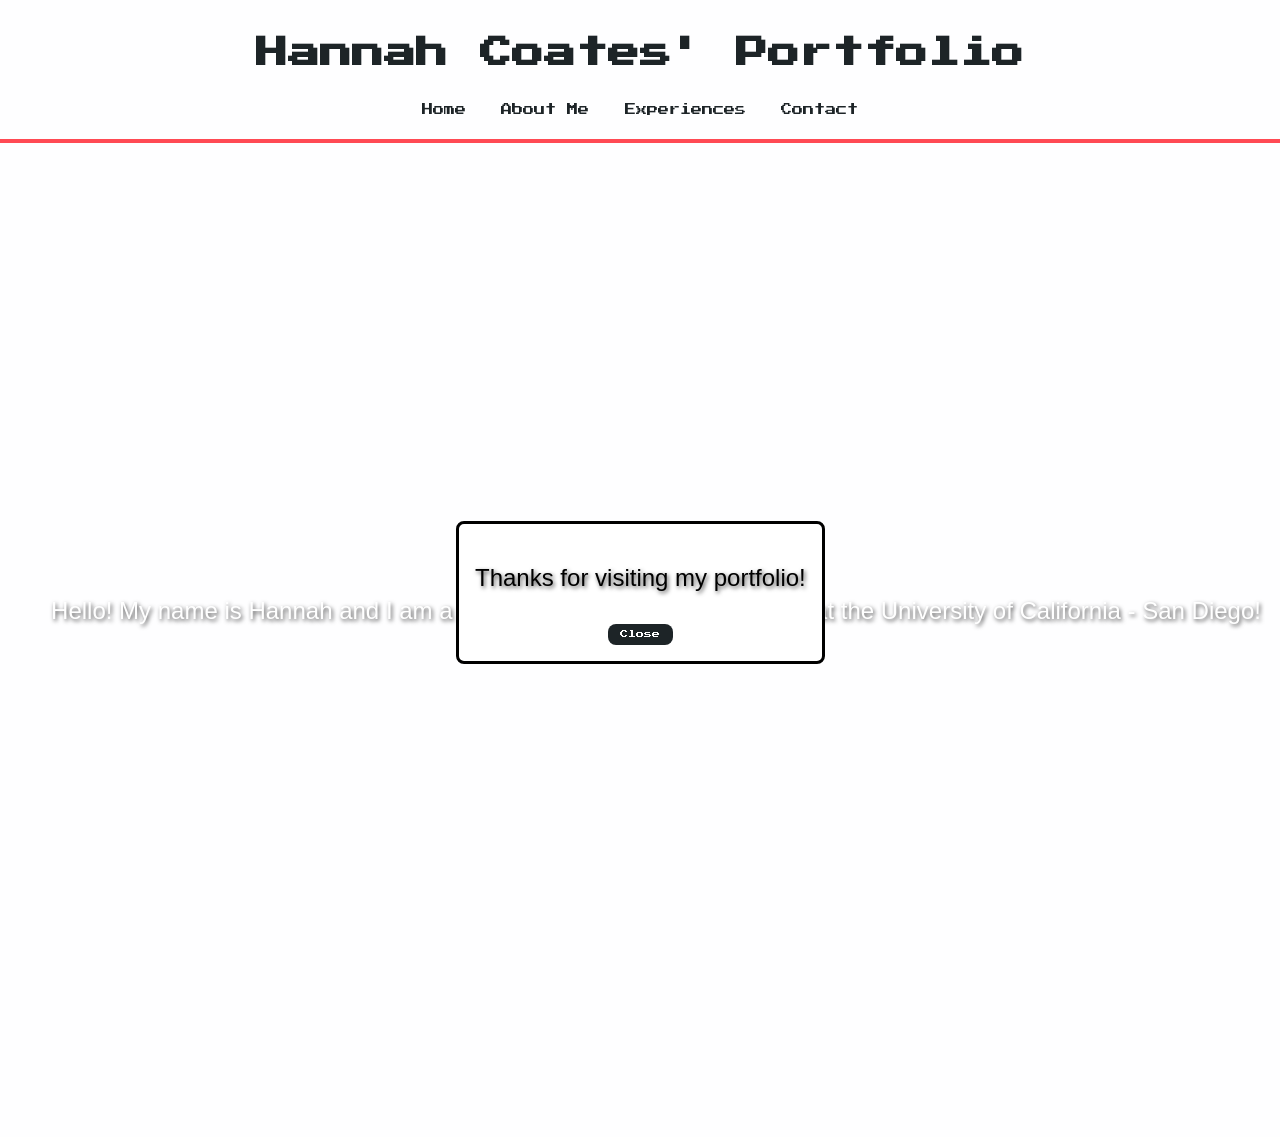
==== index.html @ 8ab7c665 "update all pages to include smooth transistion" ====
<!DOCTYPE html>
<html lang="en">

<head>
	<meta charset="utf-8" />
	<meta name="description" content="Portfolio Site for showcase Hannah's experiences" />
	<meta name="keywords" content="HTML, CSS, JavaScript" />
	<meta name="author" content="Hannah Coates" />
    <meta name="viewport" content="width=device-width, initial-scale=1">
	<title>Hannah's Personal Portfolio Website</title>
	<link href="./assets/favicon.ico" rel="icon" />
    <link href="./style.css" rel="stylesheet">
    <style>
        @view-transition {
            navigation: auto;
        }
    </style>
</head>

<body>
	<header>
        <h1>Hannah Coates' Portfolio</h1>
        <nav>
            <ul>
                <li>
                    <a href="index.html">Home</a>
                </li>
                <li>
                    <a href="pages/aboutme.html">About Me</a>
                </li>
                <li>
                    <a href="pages/experiences.html">Experiences</a>
                </li>
                <li>
                    <a href="pages/contact.html">Contact</a>
                </li>
            </ul>
        </nav>
    </header>

    <main id="home-page">
        <dialog id="popUp" open>
            <p>Thanks for visiting my portfolio!</p>
            <button id="popUpBtn">Close</button>
        </dialog>
        <h2>Hannah Coates</h2>
        <p>Hello! My name is Hannah and I am a 4th year computer science major at the University of California - San Diego! 
            <br>
            Welcome to my portfolio site!</p>
    </main>

    <footer>
		<p>This page was made by Hannah Coates</p>
        <button id="theme-toggle">Toggle Theme</button>
	</footer>

    <script>
        const dialog = document.getElementById("popUp");
        const dialogBtn = document.getElementById("popUpBtn");

        dialogBtn.addEventListener("click", () => {
            dialog.close();
        });
    </script>

    <script src="./script.js"></script>
</body>

</html>
---- style.css ----
@charset "utf-8";

/* === Root Variables === */
@import url('https://fonts.googleapis.com/css2?family=Press+Start+2P&display=swap');

:root {
    color-scheme: light dark;

    --accent: color(display-p3 1 0.36 0.36);
    --accent-2: color(display-p3 1 0.72 0.64);
    --bg: color-mix(in srgb, white 90%, color(display-p3 0.97 0.97 0.98));
    --text: color(display-p3 0.12 0.14 0.15);
    --card-bg: color-mix(in srgb, white 95%, var(--accent) 5%);
    --header-height: 8.5rem;
    --page-gutter: 2rem;
    --card-radius: 0.5rem;
    --card-shadow: 0 8px 18px color-mix(in srgb, rgba(0,0,0,0.6) 80%, var(--accent) 20%);
    --ui-speed: 240ms;
}

html.dark {
    --bg: color-mix(in srgb, black 90%, color(display-p3 0.1 0.1 0.1));
    --text: color(display-p3 0.94 0.94 0.94);
    --card-bg: color-mix(in srgb, rgb(45, 39, 39) 80%, var(--accent-2) 20%);
    --card-shadow: 0 8px 18px color-mix(in srgb, rgba(231,231,231,0.6) 80%, var(--accent-2) 20%);
}

html.fun {
    --bg: color(display-p3 0.85 0.92 0.95);       
    --text: color(display-p3 0.10 0.15 0.10);    
    --card-bg: color(display-p3 0.75 0.85 0.80); 
    --accent: color(display-p3 0.30 0.60 0.95); 
    --accent-2: color(display-p3 0.65 0.45 0.25);
    --card-shadow: 0 8px 18px rgba(50, 100, 120, 0.35);
}

html, body {
    width: 100%;
    margin: 0;
    padding: 0;
    height: 100%;
    background: var(--bg);
    color: var(--text);
    font-family: 'Press Start 2P', system-ui, -apple-system, "Segoe UI", Roboto, "Helvetica Neue", Arial, sans-serif;
    font-size: 16px;
    overflow-x: hidden;
}

body {
    display: grid;
    grid-template-rows: auto 1fr auto;
    min-height: 100dvh;
}

h2 {
    color: var(--accent);
    text-align: center;
}

h3 {
    color: var(--accent-2);
    text-align: center;
    font-size: 1rem;
}

/* === Header / Navigation === */
header {
    position: sticky;
    top: 0;
    left: 0;
    right: 0;
    z-index: 10;
    background-color: var(--bg);
    border-bottom: 4px solid var(--accent);
    padding: 1rem 2rem;
    display: flex;
    flex-direction: column;
    align-items: center;
    text-align: center;
}

header nav ul {
    display: flex;
    flex-wrap: wrap;
    justify-content: center;
    gap: 1rem;
    list-style: none;
    padding: 0;
    margin: 0.5rem 0;
}

header nav a {
    font-size: 0.7rem;
    padding: 0.45rem 0.6rem;
    border-radius: 0.25rem;
    color: var(--text);
    text-decoration: none;
    transition: transform var(--ui-speed) ease, color var(--ui-speed) ease;
}

header nav a:hover {
    color: var(--accent);
    transform: translateY(-2px) scale(1.02);
}

#work-experiences a {
    color: var(--accent);
    font-weight: bold;
    transition: transform var(--ui-speed) ease, color var(--ui-speed) ease;
}

#work-experiences a:hover {
    color: var(--accent-2);
}

/* === Main Content === */
main {
    max-width: 100%;
    padding: 0 1rem;
    margin: auto;
}

main p,
main ul {
    font-family: 'Roboto', sans-serif;
}

#home-page { 
  background-image: url("./assets/ucsd.png"); 
  background-size: cover; 
  background-position: center;
  background-repeat: no-repeat;
  background-attachment: fixed;
  min-height: 100vh; width: 100%; 
  margin: 0; display: flex; 
  flex-direction: column; 
  align-items: center; 
  justify-content: center; 
  color: white;
  text-shadow: 1.5px 1.5px 4.5px rgba(0,0,0,0.7); 
  text-align: center; 
  p {
    font-family: 'Roboto', sans-serif;
    font-size: 1.5rem;
  }
}

section {
    max-width: 700px;
    margin: 2rem auto;
    padding: 1.5rem;
    background-color: var(--card-bg);
    border-radius: var(--card-radius);
    box-shadow: 0 6px 20px rgba(0,0,0,0.1);
}

section h2 {
    font-size: 1.8rem;
    margin-bottom: 1rem;
    border-bottom: 2px solid var(--accent-2);
    padding-bottom: 0.5rem;
}

section ul {
    padding-left: 1.5rem;
}

section ul li {
    margin-bottom: 0.75rem;
    line-height: 1.6;
    display: flex;
    align-items: center;
    gap: 0.5rem;
}

/* === Dialog === */ 
dialog button, #theme-toggle { 
  margin-top: 0.5rem; 
  border: none; 
  background-color: var(--text); 
  color: var(--bg); 
  font-family: "Press Start 2P", cursive; 
  font-size: 0.5rem; 
  padding: 0.4rem 0.8rem; 
  cursor: pointer; 
  border-radius: var(--card-radius, 5px); 
} 

dialog button:hover { 
  background-color: var(--accent); 
} 

dialog { 
  text-align: center; 
  border-radius: var(--card-radius, 5px); 
} 

dialog p { 
  font-family: "Press Start 2P", cursive; 
} 

dialog[open] { 
  animation: fadeInDialog 0.4s ease forwards; 
}

/* Fade-in animation for dialog */ 
@keyframes fadeInDialog { 
  from { opacity: 0; transform: scale(0.95); } 
  to { opacity: 1; transform: scale(1); } 
}

/* === Info Cards === */
info-card {
    display: block;
    background-color: var(--card-bg);
    border: 3px solid var(--accent);
    border-radius: var(--card-radius);
    padding: 1rem;    
    box-shadow: 0 4px 8px var(--card-shadow);
    margin: 1rem auto;
    width: 100%;
    text-align: center;
    box-sizing: border-box;
    transition: transform 0.3s ease, box-shadow 0.3s ease;
    max-width: 600px;
}

info-card:hover {
    transform: scale(1.03);
    box-shadow: var(--card-shadow);
}

info-card .card-header {
    display: flex;
    flex-direction: column;
    align-items: center;
    justify-content: center;
    gap: 0.5rem;
    margin-bottom: 1rem;
}

info-card .card-logo {
    width: 80px;
    height: auto;
    object-fit: contain;
}

info-card h3 {
    margin-top: 0;
    font-family: 'Press Start 2P', monospace;
}

info-card p,
info-card ul {
    font-family: 'Roboto', sans-serif;
    line-height: 1.5;
    font-size: 0.9rem;
}

info-card:has(img) {
  border-color: var(--accent);
  border-style: dotted;
  border-width: 2px;
}

.skill {
    background-color: var(--accent);
    color: var(--bg);
    padding: 0.1em 0.4em;
    border-radius: 0.3em;
}

/* === Skills Section === */
#skills {
    display: flex;
    flex-direction: column;
    gap: 1rem;
    max-width: 700px;
    margin: 0 auto;
}

#skills label {
    display: block;
    font-weight: bold;
    margin-bottom: 0.25rem;
}

#skills progress {
    width: 100%;
    height: 1rem;
    border-radius: 5px;
    appearance: none;
}

#skills progress::-webkit-progress-bar { background-color: var(--bg); }
#skills progress::-webkit-progress-value { background-color: var(--accent); }

/* === Summary Section === */
.summary-container {
    display: flex;
    gap: 2rem;
    flex-wrap: wrap;
    max-width: 800px;
    margin: 2rem auto;
    padding: 1rem;
}

.summary-image img {
    width: 230px;
    height: auto;
    border-radius: 10px;
    object-fit: cover;
}

.summary-text { 
  flex: 1; 
}

#swe-image {
  display: block;
  width: min(80%, 350px);
  height: auto;
  margin: 0 auto;
  object-fit: cover;
}

/* === Contact Form === */
.contact-container, .contact-form {
    max-width: 700px;
    margin: 2rem auto;
    padding: 1.5rem;
    color: var(--text);
    background-color: var(--card-bg);
    border: 2px solid var(--accent);
    border-radius: var(--card-radius);
    box-shadow: 0 6px 16px rgba(0,0,0,0.15);
    text-align: center;
}

.contact-form fieldset { border: none; padding: 0; }
.contact-form legend { font-size: 1.2rem; font-weight: bold; margin-bottom: 1rem; color: var(--accent); }
.contact-form label { display: block; text-align: left; margin-top: 1rem; font-weight: bold; }
.contact-form input,
.contact-form textarea {
    width: 100%; padding: 0.6rem; margin-top: 0.3rem; border: 1px solid #ccc; border-radius: var(--card-radius);
    font-family: 'Roboto', sans-serif; font-size: 0.95rem; box-sizing: border-box;
}
.contact-form textarea { resize: vertical; }
.contact-form button {
    margin-top: 1.5rem; padding: 0.6rem 1.2rem;
    font-family: 'Press Start 2P', cursive;
    font-size: 0.85rem;
    color: var(--bg);
    background-color: var(--accent);
    border: none;
    border-radius: var(--card-radius);
    cursor: pointer;
    transition: transform 0.2s ease, background-color 0.2s ease;
}
.contact-form button:hover {
    background-color: var(--accent-2);
    transform: translateY(-2px) scale(1.02);
}

/* === Experience === */
.experience-links, .load-data {
    display: flex;
    justify-content: center;
    gap: 2rem;
    margin: 2rem 0;
    flex-wrap: wrap;
}

.exp-link, .data-link {
    display: inline-block;
    background-color: var(--card-bg);
    color: var(--accent);
    text-decoration: none;
    font-weight: bold;
    font-size: 1rem;
    padding: 1rem 2rem;
    border-radius: var(--card-radius);
    box-shadow: 0 4px 10px rgba(0,0,0,0.15);
    text-align: center;
    transition: transform 0.2s ease, box-shadow 0.2s ease;
}

.exp-link:hover, .data-link:hover { transform: translateY(-3px) scale(1.05); box-shadow: 0 6px 15px rgba(0,0,0,0.2); }

/* === Footer === */
footer {
    text-align: center;
    font-size: 0.6rem;
    padding: 1rem;
    border-top: 4px solid var(--accent);
    background-color: var(--bg);
}

/* === Responsive Queries === */
@media screen and (max-width: 768px) {
    .experience-links { flex-direction: column; gap: 1rem; align-items: center; }
    .exp-link { width: 80%; }
    .summary-container { flex-direction: column; align-items: center; text-align: center; }

    header nav ul {
        flex-direction: column;
        gap: 0.5rem;
        align-items: center;
        margin: 0.5rem 0;
        padding: 0;
    }

    header nav a {
        width: 80%;         
        text-align: center;
    }
}

@media screen and (max-width: 480px) {

  section {
    width: 100%;
    padding: 1rem;
    margin: 1rem auto;
    box-sizing: border-box;
  }

  h1 {
    font-size: 1rem;
  }

  info-card {
    width: 90%;
    max-width: none;
    margin: 0 auto 1rem auto;
  }

  .experience-links {
    flex-direction: column;
    align-items: center;
    width: 100%;
    padding: 0 1rem;
    box-sizing: border-box;
  }

  .exp-link {
    width: 90%;
  }
}
/* Focus outline for accessibility */
.contact-form input:focus,
.contact-form textarea:focus,
.contact-form button:focus {
  outline: 3px solid #005fcc;
  outline-offset: 2px;
}

/* Base input style */
input,
textarea {
  border: 2px solid #ccc;
  padding: 0.4rem 0.6rem;
  border-radius: 6px;
  font-size: 1rem;
  transition: 0.2s;
}
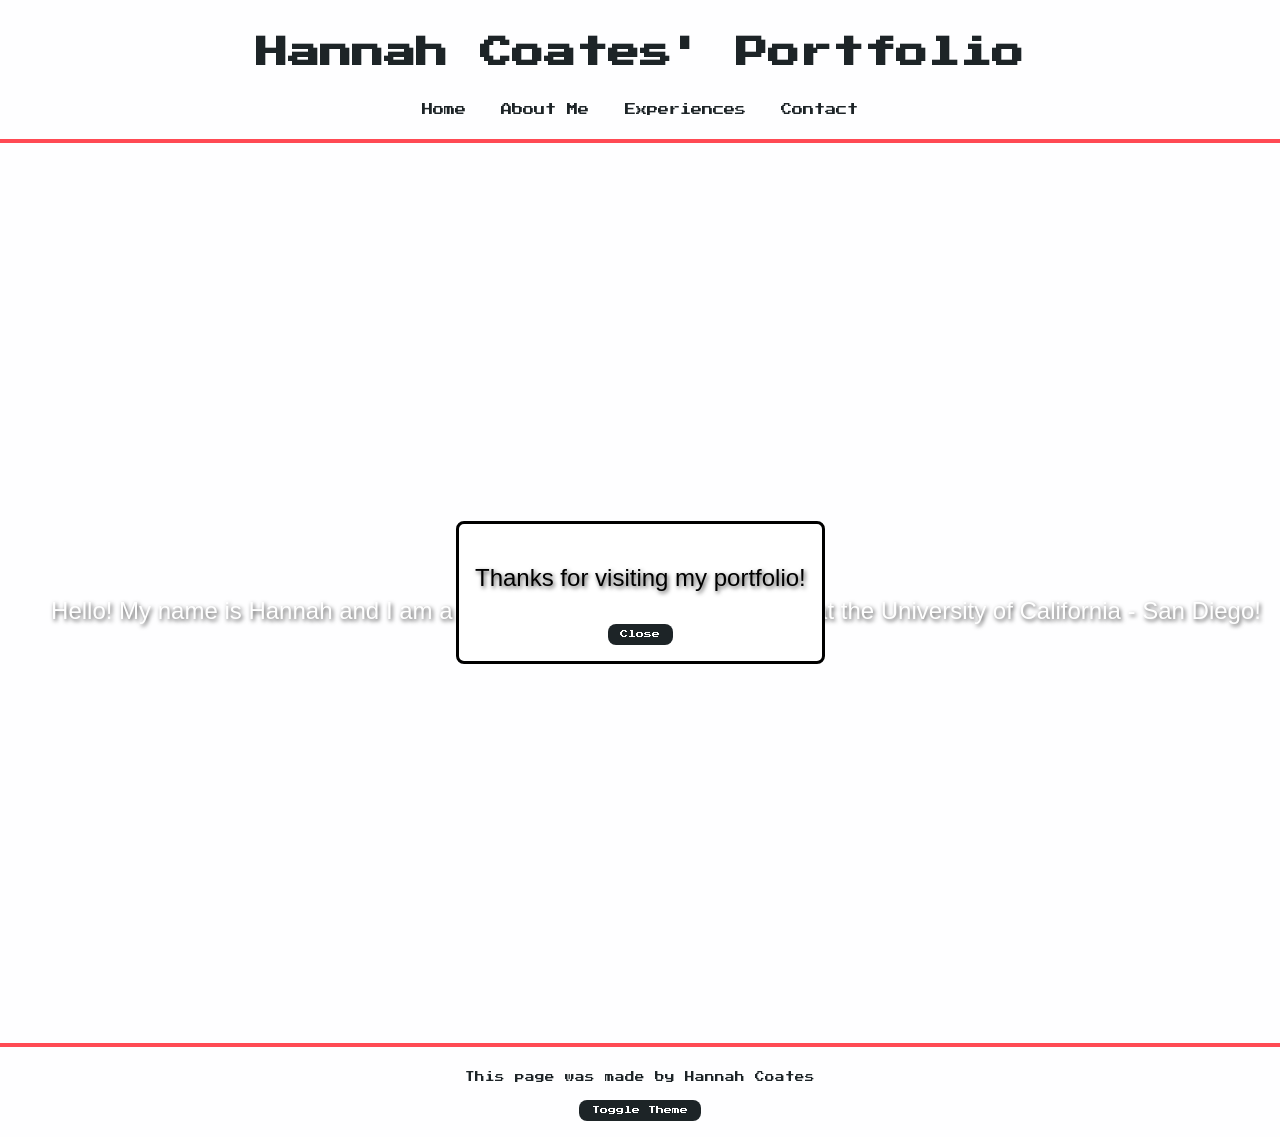
==== commit 8355fbdf: "feature: scroll to top button" ====
--- a/index.html
+++ b/index.html
@@ -63,6 +63,8 @@
         });
     </script>
 
+    <button id="back-to-top">↑</button>
+    <script src="../scroll_script.js"></script>
     <script src="./script.js"></script>
 </body>
 
--- a/style.css
+++ b/style.css
@@ -38,7 +38,6 @@
     width: 100%;
     margin: 0;
     padding: 0;
-    height: 100%;
     background: var(--bg);
     color: var(--text);
     font-family: 'Press Start 2P', system-ui, -apple-system, "Segoe UI", Roboto, "Helvetica Neue", Arial, sans-serif;
@@ -465,3 +464,32 @@
   transition: 0.2s;
 }
 
+/* Back to Top Button styled to match site */
+#back-to-top {
+    position: fixed;
+    bottom: 30px;
+    right: 30px;
+    width: 50px;
+    height: 50px;
+    background-color: var(--accent);
+    color: var(--bg);
+    border: 2px solid var(--accent-2);
+    border-radius: var(--card-radius);
+    font-family: 'Press Start 2P', cursive;
+    font-size: 16px;
+    display: none;
+    align-items: center;
+    justify-content: center;
+    cursor: pointer;
+    z-index: 1000;
+    transition: transform 0.3s ease, background-color 0.3s ease, box-shadow 0.3s ease;
+    box-shadow: 0 4px 10px var(--card-shadow);
+}
+
+/* Hover effect matching other buttons */
+#back-to-top:hover {
+    background-color: var(--accent-2);
+    transform: translateY(-2px) scale(1.05);
+    box-shadow: 0 6px 15px var(--card-shadow);
+}
+
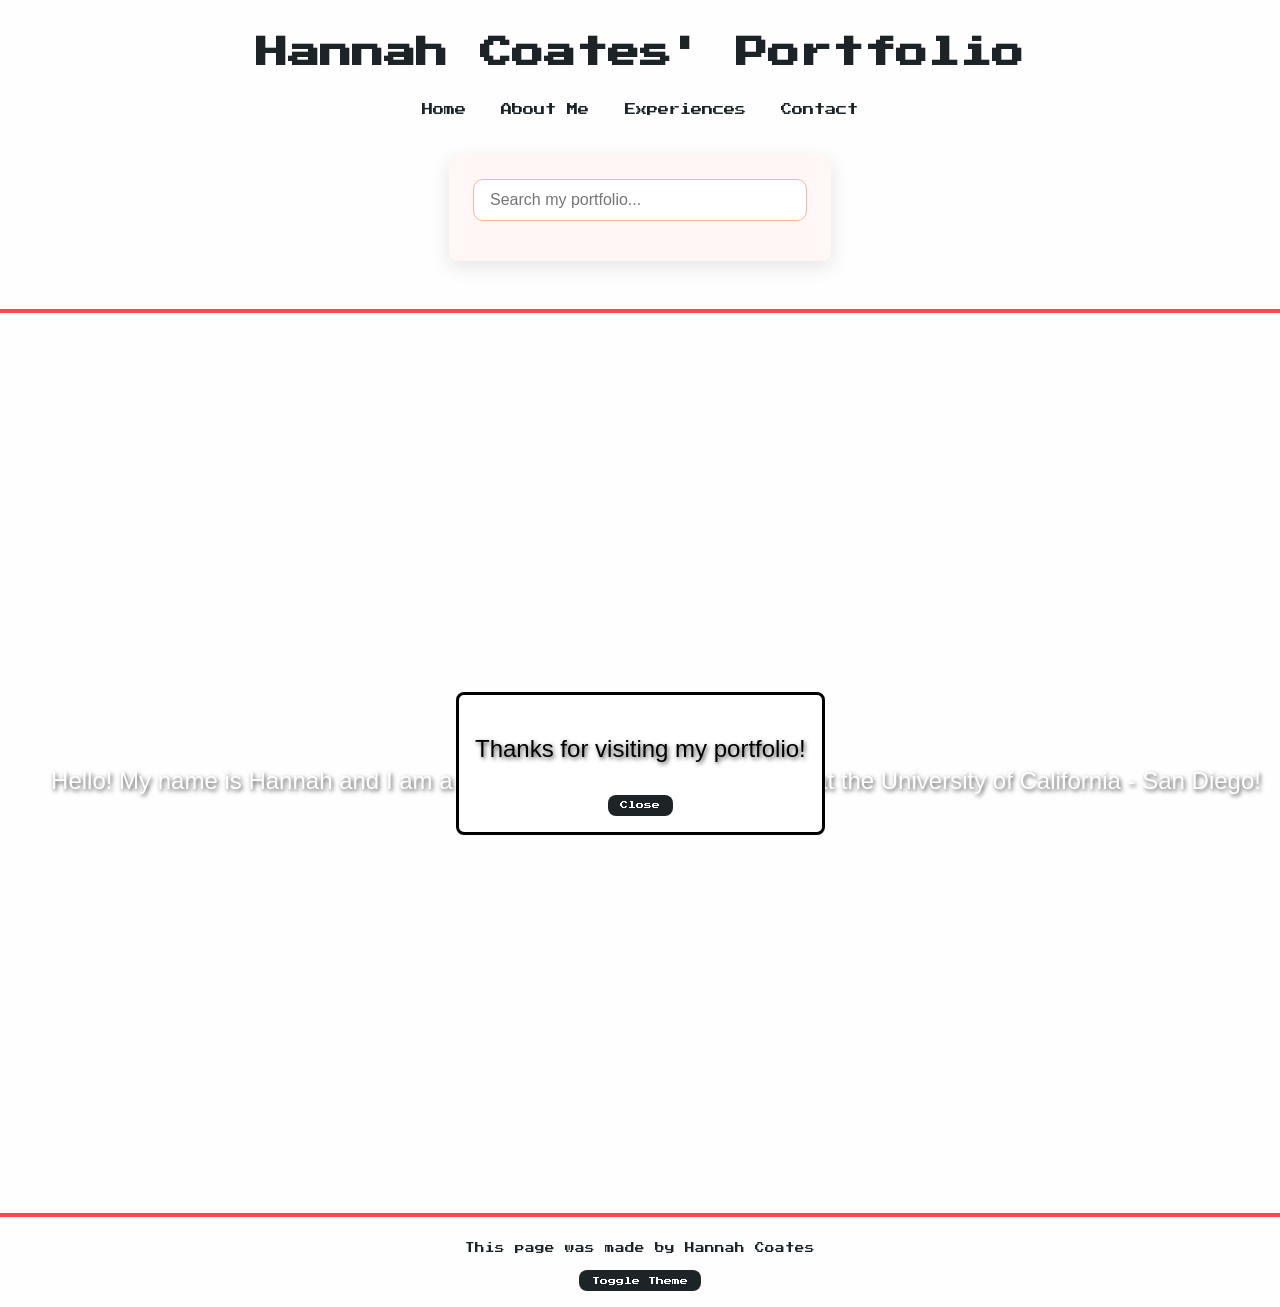
==== commit 8f3db79c: "feature: search bar on index page" ====
--- a/index.html
+++ b/index.html
@@ -36,6 +36,10 @@
                 </li>
             </ul>
         </nav>
+        <section id="site-search">
+            <input type="text" id="global-search" placeholder="Search my portfolio...">
+            <div id="search-results"></div>
+        </section>
     </header>
 
     <main id="home-page">
@@ -65,6 +69,7 @@
 
     <button id="back-to-top">↑</button>
     <script src="../scroll_script.js"></script>
+    <script src="./search_script.js"></script>
     <script src="./script.js"></script>
 </body>
 
--- a/style.css
+++ b/style.css
@@ -209,7 +209,10 @@
 }
 
 /* === Info Cards === */
+
+/* Flip container */
 info-card {
+    perspective: 1000px;
     display: block;
     background-color: var(--card-bg);
     border: 3px solid var(--accent);
@@ -218,30 +221,61 @@
     box-shadow: 0 4px 8px var(--card-shadow);
     margin: 1rem auto;
     width: 100%;
+    height: 250px;
     text-align: center;
     box-sizing: border-box;
     transition: transform 0.3s ease, box-shadow 0.3s ease;
     max-width: 600px;
+    border: 2px solid var(--accent-2);
 }
 
 info-card:hover {
     transform: scale(1.03);
     box-shadow: var(--card-shadow);
-}
-
-info-card .card-header {
-    display: flex;
-    flex-direction: column;
+    border: 2px solid var(--accent);
+}
+
+info-card .card-inner {
+    position: relative;
+    width: 100%;
+    height: 100%;
+    transition: transform 0.6s ease;
+    transform-style: preserve-3d;
+}
+
+info-card:hover .card-inner {
+    transform: rotateY(180deg);
+}
+
+info-card .card-front,
+info-card .card-back {
+    position: absolute;
+    width: 100%;
+    height: 100%;
+    backface-visibility: hidden;
+    border-radius: var(--card-radius);
+    display: flex;
     align-items: center;
     justify-content: center;
-    gap: 0.5rem;
-    margin-bottom: 1rem;
-}
-
-info-card .card-logo {
-    width: 80px;
-    height: auto;
-    object-fit: contain;
+    padding: 1rem;
+    box-sizing: border-box;
+    text-align: center;
+}
+
+info-card .card-front {
+    background-color: var(--card-bg);
+    color: var(--accent);
+    font-weight: bold;
+    font-size: 1.1rem;
+    border: 2px solid var(--accent);
+}
+
+info-card .card-back {
+    background-color: var(--card-bg);
+    color: var(--text);
+    transform: rotateY(180deg);
+    font-size: 0.9rem;
+    border: 2px solid var(--accent-2);
 }
 
 info-card h3 {
@@ -254,12 +288,6 @@
     font-family: 'Roboto', sans-serif;
     line-height: 1.5;
     font-size: 0.9rem;
-}
-
-info-card:has(img) {
-  border-color: var(--accent);
-  border-style: dotted;
-  border-width: 2px;
 }
 
 .skill {
@@ -486,10 +514,61 @@
     box-shadow: 0 4px 10px var(--card-shadow);
 }
 
-/* Hover effect matching other buttons */
 #back-to-top:hover {
     background-color: var(--accent-2);
     transform: translateY(-2px) scale(1.05);
     box-shadow: 0 6px 15px var(--card-shadow);
 }
 
+.hobby-grid {
+    display: grid;
+    grid-template-columns: repeat(auto-fit, minmax(180px, 1fr));
+    gap: 1.5rem;
+    margin-top: 1rem;
+}
+
+hobby-card {
+    background: var(--card-bg, #f7f7f7);
+    border-radius: 12px;
+    padding: 1rem;
+    text-align: center;
+    box-shadow: 0 4px 10px rgba(0,0,0,0.08);
+    transition: transform 0.25s ease, box-shadow 0.25s ease;
+}
+
+hobby-card:hover {
+    transform: translateY(-6px);
+    box-shadow: 0 6px 15px rgba(0,0,0,0.15);
+}
+
+hobby-card h3 {
+    margin-bottom: 0.5rem;
+}
+
+.hobby-icon {
+    margin-top: 0.5rem;
+    width: 80px;
+    height: auto;
+    margin-left: auto;
+    margin-right: auto;
+}
+
+#site-search {
+    text-align: center;
+    margin: 2rem 0;
+}
+
+#global-search {
+    width: 300px;
+    padding: 0.7rem 1rem;
+    border: 1px solid var(--accent-2);
+    border-radius: 10px;
+    font-size: 1rem;
+}
+
+#search-results {
+    margin-top: 1rem;
+    text-align: left;
+    max-width: 600px;
+    margin-inline: auto;
+}
